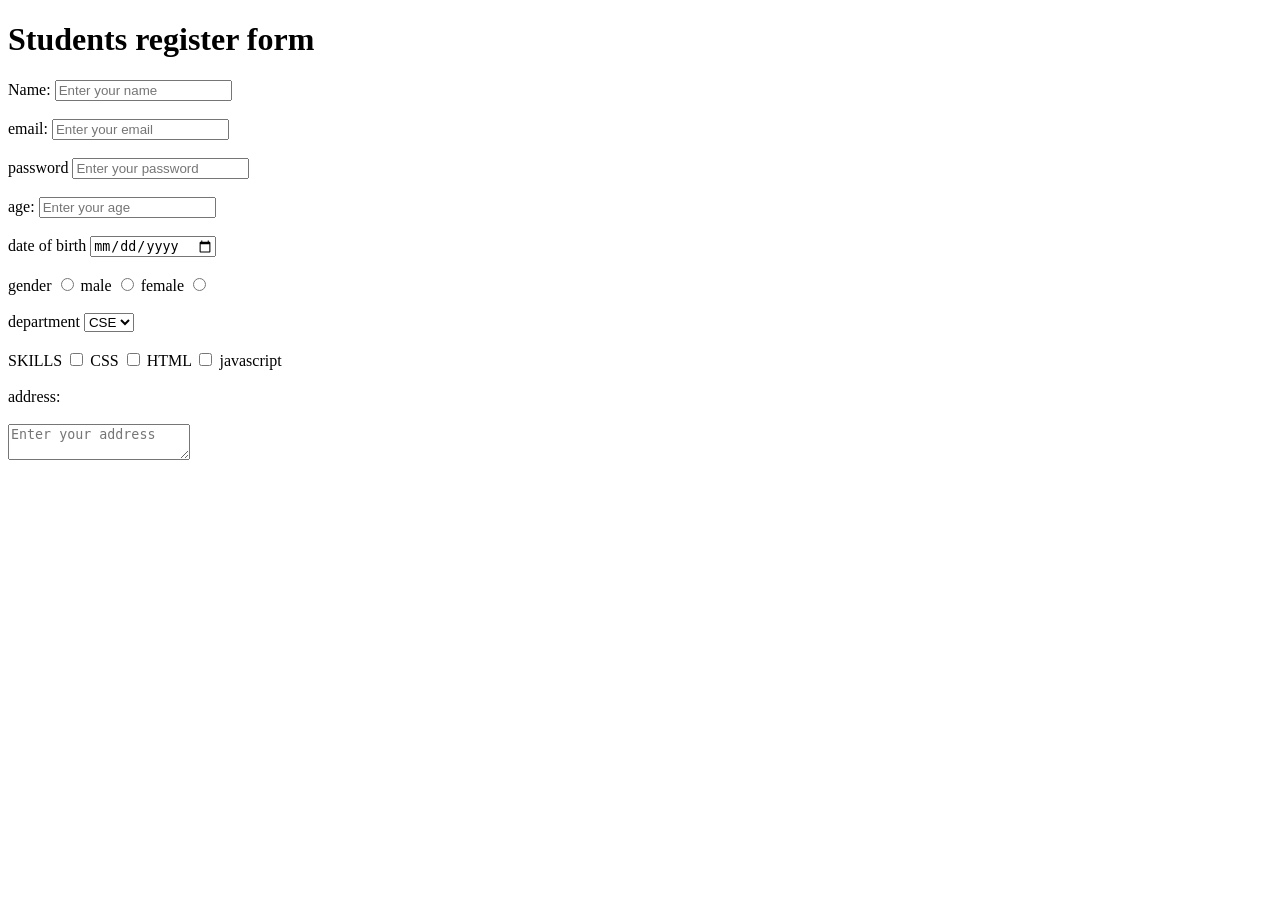
==== index.html @ 5d2b2551 "first commit" ====
<!DOCTYPE html>
<html lang="en">
<head>
    <meta charset="UTF-8">
    <meta name="viewport" content="width=device-width, initial-scale=1.0">
    <title>documents</title>
</head>
<body>
   <h1>Students register form</h1>
   <label>Name:</label>
   <input type="text" placeholder="Enter your name"><br></br> 
   <label>email:</label>
   <input type="text" placeholder="Enter your email"><br></br>
   <label>password</label>
   <input type="text" placeholder="Enter your password"><br></br>
   <label>age:</label>
   <input type="number" placeholder="Enter your age"><br></br>
   <label>date of birth</label>
   <input type="date"><br></br>
   <label>gender</label>
   <input type="radio" name="gender">
   <label>male</label>
   <input type="radio" name="gender">
   <label>female</label>
   <input type="radio" name="gender"><br></br>
   <label>department</label>
   <select>
    <option>CSE</option>
    <option>EEE</option>
    <option>ECE</option>
   </select><br></br>
   <label>SKILLS</label>
   <input type="checkbox">
   <label>CSS</label>
   <input type="checkbox">
   <label>HTML</label>
   <input type="checkbox">
   <label>javascript</label><br></br>
   <label>address:</label><br></br>
   <textarea placeholder="Enter your address"></textarea>
</body>
</html>
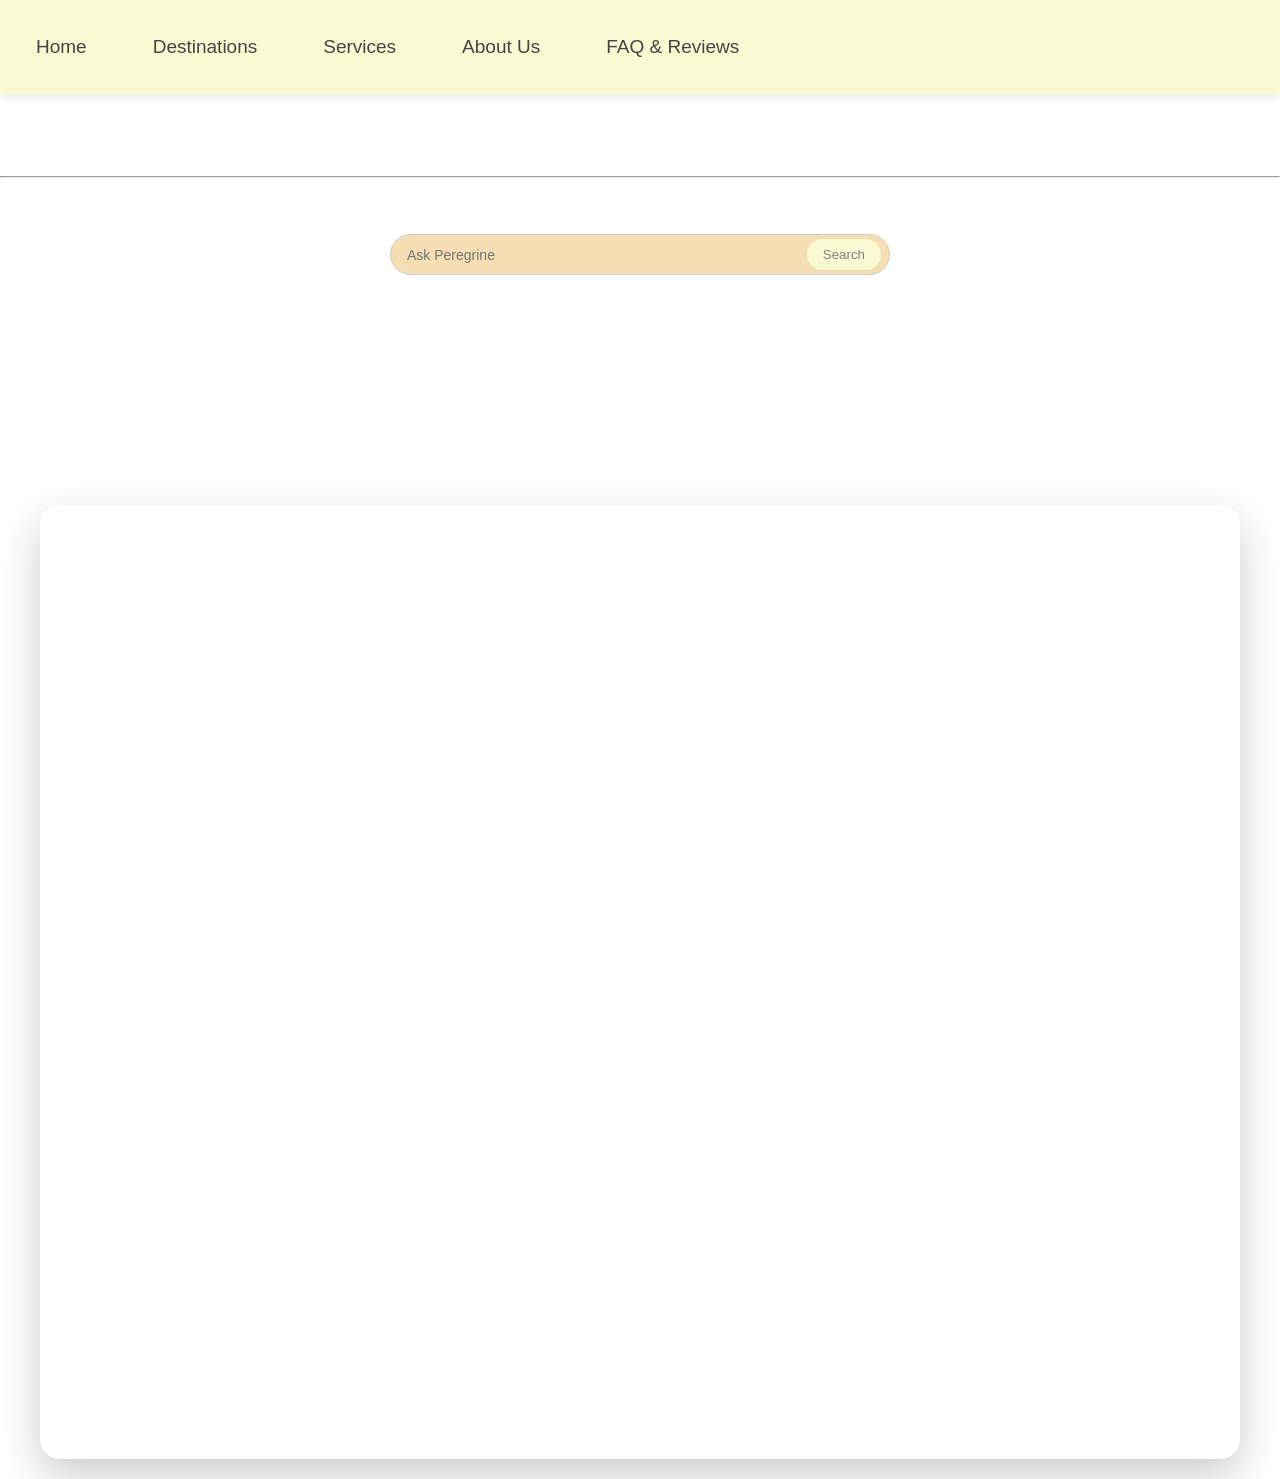
==== commit 2df249a5: "Add files via upload" ====
--- a/index.html
+++ b/index.html
@@ -1,42 +1,79 @@
-<!DOCTYPE html>
-<html lang="en">
-<head>
-    <meta charset="UTF-8">
-    <meta name="viewport" content="width=device-width, initial-scale=1.0">
-    <title>documents</title>
-</head>
-<body>
-   <h1>Students register form</h1>
-   <label>Name:</label>
-   <input type="text" placeholder="Enter your name"><br></br> 
-   <label>email:</label>
-   <input type="text" placeholder="Enter your email"><br></br>
-   <label>password</label>
-   <input type="text" placeholder="Enter your password"><br></br>
-   <label>age:</label>
-   <input type="number" placeholder="Enter your age"><br></br>
-   <label>date of birth</label>
-   <input type="date"><br></br>
-   <label>gender</label>
-   <input type="radio" name="gender">
-   <label>male</label>
-   <input type="radio" name="gender">
-   <label>female</label>
-   <input type="radio" name="gender"><br></br>
-   <label>department</label>
-   <select>
-    <option>CSE</option>
-    <option>EEE</option>
-    <option>ECE</option>
-   </select><br></br>
-   <label>SKILLS</label>
-   <input type="checkbox">
-   <label>CSS</label>
-   <input type="checkbox">
-   <label>HTML</label>
-   <input type="checkbox">
-   <label>javascript</label><br></br>
-   <label>address:</label><br></br>
-   <textarea placeholder="Enter your address"></textarea>
-</body>
-</html>+<!DOCTYPE html>
+<html lang="en">
+<head>
+    <meta charset="UTF-8">
+    <meta name="viewport" content="width=device-width, initial-scale=1.0">
+    <title>Peregrine Travels</title>
+    <link rel="icon" type="image" href="image/favicon.PNG">
+    <link rel="stylesheet" href="style.css">
+</head>
+<body>
+    <header>
+        <nav class="nav-wrapper">
+        <a href="index.html">Home</a>
+        <a href="destinations.html">Destinations</a>
+        <a href="services.html">Services</a>
+        <a href="aboutus.html">About Us</a>
+        <a href="faq.html">FAQ & Reviews</a>
+        </nav>
+    </header><br>&nbsp;
+    <section>
+        <div>
+            <h1 style="color: #ffffff;">Welcome to Peregrine Travels </h1><br>
+            <hr><br>&nbsp;
+            <form>
+                <center class="search-box">
+                    <input type="text" placeholder="Ask Peregrine">
+                    <button type="submit">Search</button>
+                </center>
+            </form><br>&nbsp;
+            <center>
+                <h2 style="color: #ffffff;">
+                    Ask anyhting you want with your travel 
+                </h2><br>
+                <p style="color: #ffffff;">
+                We are glad to tell you that we provide simple user
+                friendly website<br> for making your travel
+                a best experience without searching
+                multiple websites.
+                </p >
+            </center><br>&nbsp;
+        </div><br>&nbsp;
+        <main class="page-wrapper">
+            <div class="transparent-card">
+              <h1>About Peregrine Travels</h1><br><br>
+            <p>
+                <strong>Welcome to Peregrine Travels</strong><br><br>Your all-in-one travel gateway designed to simplify trip planning.<br><br>
+                We bring together curated destination inspirations, seamless booking options,<br><br>
+                and reliable guides all under one roof, eliminating the need to search across multiple websites.
+            </p>
+            <hr class="card-divider">
+            <h3>How to Use Our Website</h3>
+            <br>
+            <p>
+                Exploring and booking your next vacation is quick and simple:
+            </p><br>
+            <p>
+                <strong>1. Explore Destinations:</strong><br><br> Head over to the <a href="destinations.html" style="color: #ffffff; text-decoration: underline;">Destinations</a> page and click on <br><br>
+                any destination card (such as Ghats, Coastal, or Theme Parks) to explore specific travel spots.
+            </p><br>
+            <p>
+                <strong>2. Direct Booking Portals:</strong><br><br> Visit the <a href="services.html" style="color: #ffffff; text-decoration: underline;">Services</a> page to access direct links<br> <br>
+                for booking buses, trains, flights, hotels, cabs, and rental vehicles.
+            </p><br>
+            <p>
+                <strong>3. Click to Redirect:</strong><br><br> Simply click on any card or booking link across these pages,<br><br>
+                and you will be directed straight to the respective website to complete your reservation.
+            </p>
+            <hr class="card-divider">
+            <h3>Why Choose Us?</h3><br>
+            <ul class="services-list">
+                <li><strong>Zero Extra Fees:</strong> Browse and navigate all booking platforms completely free of charge.</li>
+                <li><strong>Verified Portals:</strong> We only redirect you to trusted, top-tier travel and booking platforms.</li>
+                <li><strong>All-in-One Experience:</strong> From inspiration to direct booking, manage your entire trip in one place.</li>
+            </ul>
+            </div>
+        </main>
+    </section>
+</body>
+</html>
--- a/style.css
+++ b/style.css
@@ -0,0 +1,180 @@
+*{
+    margin: 0;
+    padding: 0;
+    box-sizing: border-box;
+    font-family: Arial, Helvetica, sans-serif;
+}
+header{
+    display: flex;
+    justify-content: space-between;
+    align-items: center;
+    padding: 36px;
+    background-color:lightgoldenrodyellow;
+    box-shadow: 0 2px 10px rgba(0, 0, 0, 0.1);
+}
+nav{
+    display: flex;
+    align-items: center;
+}
+nav a{
+    text-decoration: none;
+    color: #444444;
+    font-size: 19px;
+    font-weight: 50 bold;
+    transition: color 0.2s ease;
+    cursor: pointer;
+}
+nav a:hover{
+    color:#0077b6
+}
+.nav-wrapper{
+    display: flex;
+    align-items: center;
+    gap:66px;
+}
+.search-box{
+    display: flex;
+    align-items: center;
+    background-color: wheat;
+    border: 1px solid #ccc;
+    border-radius: 25px;
+    padding:4px 8px 4px 16px;
+    max-width: 500px;
+    margin: 20px auto;
+}
+.search-box input{
+    flex: 1;
+    outline:none;
+    border: none;
+    font-size: 14px;
+    background: transparent;
+}
+.search-box button{
+    background-color: lightgoldenrodyellow;
+    color:grey;
+    border: none;
+    padding: 8px 16px;
+    border-radius: 20px;
+    cursor: pointer;
+   
+}
+.search-box button:hover{
+    background-color: azure;
+}
+h1{
+    text-align: center;
+}
+body{
+    background-image: url('image/background.jpg');
+    background-repeat: no-repeat;
+    background-attachment: scroll;
+    background-size: cover;
+    background-position: center 16%;
+    min-height: 100vh;
+}
+.card-grid{
+    display: grid;
+    grid-template-columns: repeat(3,1fr);
+    gap: 24px;
+    max-width: 1200px;
+    margin: 0 auto;
+    padding: 20px;
+}
+.video-card{
+    position: relative;
+    height: 400px;
+    border-radius: 20px;
+    overflow: hidden;
+    box-shadow: 0 8px 24px rgba(0, 0, 0, 0.12);
+    cursor: pointer;
+    transition: transform 0.3s ease, box-shadow 0.3s ease;
+}
+.video-card video{
+    width: 100%;
+    height: 100%;
+    object-fit: cover;
+    object-position: center;
+    transition: transform 0.4s ease;
+}
+.card-content{
+    position: absolute;
+    bottom: 0;
+    left: 0;
+    right: 0;
+    padding: 24px;
+    background: linear-gradient(transparent, rgba(0,0,0,0.75));
+    color: #ffffff;
+    z-index: 1;
+}
+.video-card:hover{
+    transform: translateY(-8px);
+    box-shadow: 0 16px 32px rgba(0, 0, 0, 0.2);
+}
+.video-card:hover video{
+    transform: scale(1.05);
+}
+.page-wrapper{
+    display: flex;
+    justify-content: center;
+    align-items: center;
+    min-height: 100vh;
+    padding: 20px;
+    width: 100%;
+}
+.transparent-card{
+    width:100%;
+    max-width: 1200px;
+    min-height: calc(100vh - 120px);
+    background: rgba(255,255,255,0.18);
+    backdrop-filter: blur(8px);
+    -webkit-backdrop-filter: blur(8px);
+    box-shadow: 0 16px 40px rgba(0,0,0,0.2);
+    border-radius: 20px;
+    padding: 48px;
+    color: #ffffff;
+    margin: 0 auto;
+}
+.card-divider{
+    border: none;
+    height: 1px;
+    background: rgba(255,255,255,0.2);
+    margin: 30px 0;
+}
+.services-list{
+    display: inline-block;
+    text-align: left;
+    margin: 15px 0 25px 0;
+    padding-left: 20px;
+}
+.services-list li{
+    font-size: 1.05rem;
+    margin-bottom: 8px;
+    color: #ffffff;
+}
+.map-container{
+    width: 100%;
+    max-width: 1000px;
+    margin-top: 20px;
+    border-radius: 16px;
+    overflow: hidden;
+    border: 1px solid rgba(255,255,255,0.2);
+    box-shadow: 0 8px 24px rgba(0,0,0,0.3);
+}
+.map-container iframe{
+    width: 100%;
+    height: 450px;
+    display: block;
+}
+.contact-info{
+    margin: 16px 0 24px 0;
+    line-height: 1.8;
+    cursor: pointer;
+}
+.contact-info a{
+    color: #ffffff;
+    text-decoration: underline;
+    transition: opacity 0.2s ease;
+}
+.contact-info a:hover{
+    opacity: 0.8;
+}
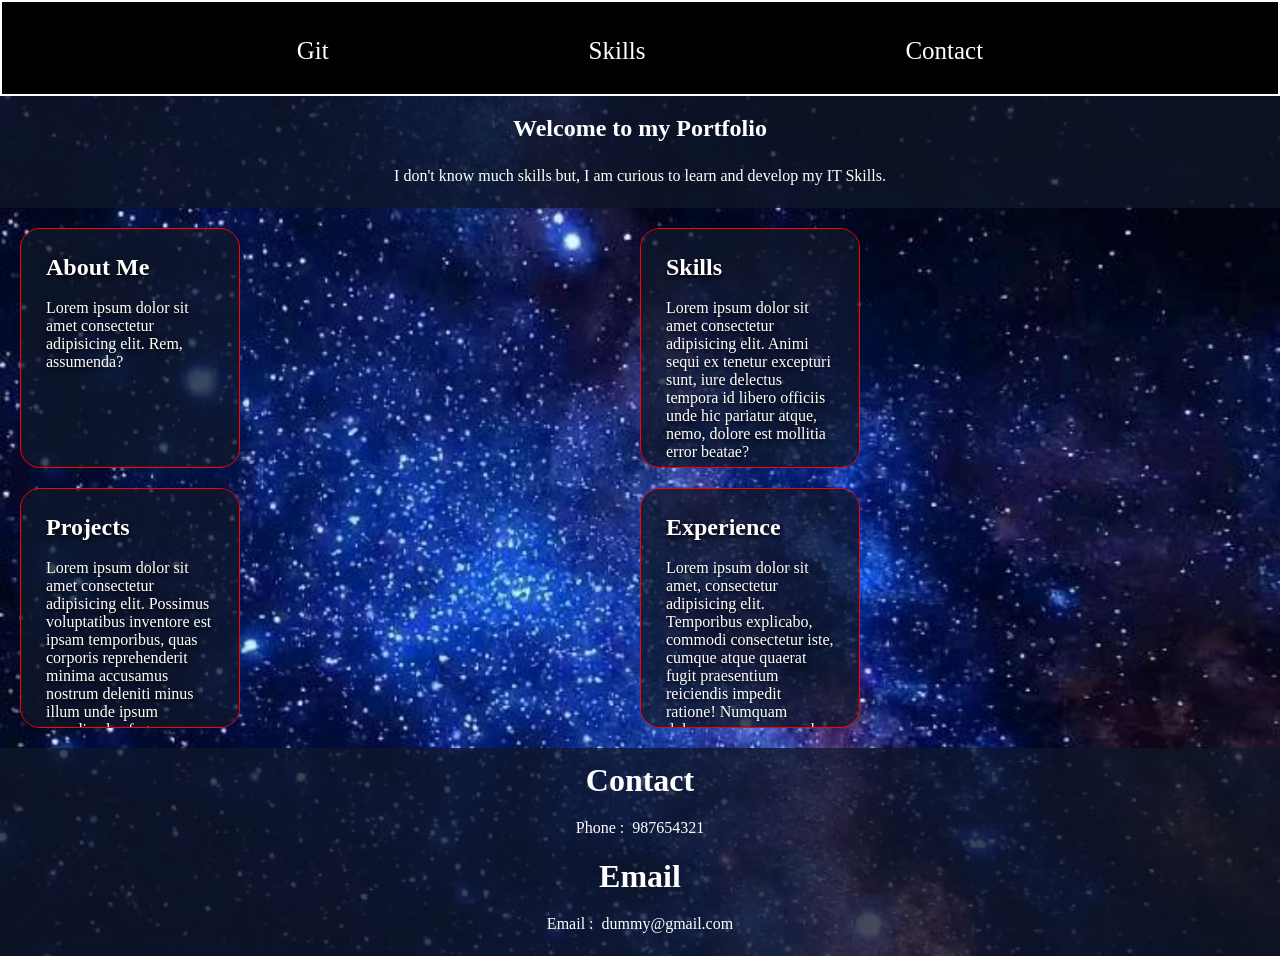
==== commit 8fb97a11: "Add files via upload" ====
--- a/index.html
+++ b/index.html
@@ -3,77 +3,42 @@
 <head>
     <meta charset="UTF-8">
     <meta name="viewport" content="width=device-width, initial-scale=1.0">
-    <title>Peregrine Travels</title>
-    <link rel="icon" type="image" href="image/favicon.PNG">
+    <title>Portfolio</title>
     <link rel="stylesheet" href="style.css">
 </head>
-<body>
-    <header>
-        <nav class="nav-wrapper">
-        <a href="index.html">Home</a>
-        <a href="destinations.html">Destinations</a>
-        <a href="services.html">Services</a>
-        <a href="aboutus.html">About Us</a>
-        <a href="faq.html">FAQ & Reviews</a>
-        </nav>
-    </header><br>&nbsp;
-    <section>
-        <div>
-            <h1 style="color: #ffffff;">Welcome to Peregrine Travels </h1><br>
-            <hr><br>&nbsp;
-            <form>
-                <center class="search-box">
-                    <input type="text" placeholder="Ask Peregrine">
-                    <button type="submit">Search</button>
-                </center>
-            </form><br>&nbsp;
-            <center>
-                <h2 style="color: #ffffff;">
-                    Ask anyhting you want with your travel 
-                </h2><br>
-                <p style="color: #ffffff;">
-                We are glad to tell you that we provide simple user
-                friendly website<br> for making your travel
-                a best experience without searching
-                multiple websites.
-                </p >
-            </center><br>&nbsp;
-        </div><br>&nbsp;
-        <main class="page-wrapper">
-            <div class="transparent-card">
-              <h1>About Peregrine Travels</h1><br><br>
-            <p>
-                <strong>Welcome to Peregrine Travels</strong><br><br>Your all-in-one travel gateway designed to simplify trip planning.<br><br>
-                We bring together curated destination inspirations, seamless booking options,<br><br>
-                and reliable guides all under one roof, eliminating the need to search across multiple websites.
-            </p>
-            <hr class="card-divider">
-            <h3>How to Use Our Website</h3>
-            <br>
-            <p>
-                Exploring and booking your next vacation is quick and simple:
-            </p><br>
-            <p>
-                <strong>1. Explore Destinations:</strong><br><br> Head over to the <a href="destinations.html" style="color: #ffffff; text-decoration: underline;">Destinations</a> page and click on <br><br>
-                any destination card (such as Ghats, Coastal, or Theme Parks) to explore specific travel spots.
-            </p><br>
-            <p>
-                <strong>2. Direct Booking Portals:</strong><br><br> Visit the <a href="services.html" style="color: #ffffff; text-decoration: underline;">Services</a> page to access direct links<br> <br>
-                for booking buses, trains, flights, hotels, cabs, and rental vehicles.
-            </p><br>
-            <p>
-                <strong>3. Click to Redirect:</strong><br><br> Simply click on any card or booking link across these pages,<br><br>
-                and you will be directed straight to the respective website to complete your reservation.
-            </p>
-            <hr class="card-divider">
-            <h3>Why Choose Us?</h3><br>
-            <ul class="services-list">
-                <li><strong>Zero Extra Fees:</strong> Browse and navigate all booking platforms completely free of charge.</li>
-                <li><strong>Verified Portals:</strong> We only redirect you to trusted, top-tier travel and booking platforms.</li>
-                <li><strong>All-in-One Experience:</strong> From inspiration to direct booking, manage your entire trip in one place.</li>
-            </ul>
-            </div>
+    <body>
+        <header>
+            <a href="https://github.com/shivamurugan100/htmlpractice55.git">Git</a>
+            <a href="#skill">Skills</a>
+            <a href="#cont">Contact</a>
+        </header>
+        <section class="hero">
+            <h1>Welcome to my Portfolio</h1><br>
+            <p>I don't know much skills but, I am curious to learn and develop my IT Skills.</p>
+        </section>
+        <main>
+            <section class="card">
+                <h2>About Me</h2><br>
+                <p>Lorem ipsum dolor sit amet consectetur adipisicing elit. Rem, assumenda?</p>
+            </section>
+            <section class="card" id="skill">
+                <h2>Skills</h2><br>
+                <p>Lorem ipsum dolor sit amet consectetur adipisicing elit. Animi sequi ex tenetur excepturi sunt, iure delectus tempora id libero officiis unde hic pariatur atque, nemo, dolore est mollitia error beatae?</p>
+            </section>
+            <section class="card">
+                <h2>Projects</h2><br>
+                <p>Lorem ipsum dolor sit amet consectetur adipisicing elit. Possimus voluptatibus inventore est ipsam temporibus, quas corporis reprehenderit minima accusamus nostrum deleniti minus illum unde ipsum repudiandae fuga dignissimos aliquam ut!</p>
+            </section>
+            <section class="card">
+                <h2>Experience</h2><br>
+                <p>Lorem ipsum dolor sit amet, consectetur adipisicing elit. Temporibus explicabo, commodi consectetur iste, cumque atque quaerat fugit praesentium reiciendis impedit ratione! Numquam doloremque earum unde eveniet nostrum commodi itaque architecto.</p>
+            </section>
         </main>
-    </section>
-</body>
-</html>
+        <footer class="bottom">
+            <h1>Contact</h1><br>
+            <p id="cont">Phone : &nbsp;987654321</p><br>
+            <h1>Email</h1><br>
+            <p>Email : &nbsp;dummy@gmail.com</p>
+        </footer>
+    </body>
+</html>
--- a/style.css
+++ b/style.css
@@ -2,179 +2,80 @@
     margin: 0;
     padding: 0;
     box-sizing: border-box;
-    font-family: Arial, Helvetica, sans-serif;
+}
+html{
+    scroll-behavior: smooth;
+}
+body{
+    background-image: url('bg.jpg');
+    background-size: cover;
+    background-repeat: no-repeat;
+    background-position: center;
+    background-attachment: scroll;
 }
 header{
+    height: 6rem;
+    background-color: #000;
     display: flex;
-    justify-content: space-between;
-    align-items: center;
-    padding: 36px;
-    background-color:lightgoldenrodyellow;
-    box-shadow: 0 2px 10px rgba(0, 0, 0, 0.1);
+    text-align: center;
+    justify-content: space-evenly;
+    padding: 35px;
+    border: 2px solid white;
 }
-nav{
-    display: flex;
-    align-items: center;
+header a{
+    text-decoration: none;
+    font-size: 25px;
+    color: #fff;   
 }
-nav a{
-    text-decoration: none;
-    color: #444444;
-    font-size: 19px;
-    font-weight: 50 bold;
-    transition: color 0.2s ease;
-    cursor: pointer;
+header a:hover{
+    color: red;
 }
-nav a:hover{
-    color:#0077b6
+header a:active{
+    color: greenyellow;
 }
-.nav-wrapper{
-    display: flex;
-    align-items: center;
-    gap:66px;
+.hero{
+    text-align: center;
+    padding: 20px;
+    background-color: #0f172ac5;
+    color: #fff;
+    line-height: 1.5rem;
 }
-.search-box{
-    display: flex;
-    align-items: center;
-    background-color: wheat;
-    border: 1px solid #ccc;
-    border-radius: 25px;
-    padding:4px 8px 4px 16px;
-    max-width: 500px;
-    margin: 20px auto;
+main{
+    display: grid;
+    justify-content: space-evenly;
+    padding: 20px;
+    grid-template-columns: repeat(2,1fr);
+    row-gap: 20px;
 }
-.search-box input{
-    flex: 1;
-    outline:none;
-    border: none;
-    font-size: 14px;
-    background: transparent;
-}
-.search-box button{
-    background-color: lightgoldenrodyellow;
-    color:grey;
-    border: none;
-    padding: 8px 16px;
-    border-radius: 20px;
-    cursor: pointer;
-   
-}
-.search-box button:hover{
-    background-color: azure;
-}
-h1{
+main section h1{
     text-align: center;
 }
-body{
-    background-image: url('image/background.jpg');
-    background-repeat: no-repeat;
-    background-attachment: scroll;
-    background-size: cover;
-    background-position: center 16%;
-    min-height: 100vh;
+.card{
+    border: 1px solid red;
+    background-color: rgba(15, 23, 42, 0.75);
+    color: #fff;
+    padding: 25px;
+    border-radius: 20px;
+    height: 240px;
+    width: 220px;
+    text-shadow: 0 2px 4px #000;
+    overflow: auto;
+    scrollbar-width: none;
 }
-.card-grid{
-    display: grid;
-    grid-template-columns: repeat(3,1fr);
-    gap: 24px;
-    max-width: 1200px;
-    margin: 0 auto;
+.card:hover{
+    box-shadow: 2px 4px 20px rgb(255, 255, 255);
+    border-color: blueviolet;
+    cursor: pointer;
+    transform: translateY(-5px);
+    color: rgb(255, 60, 0);
+}
+.card:active{
+    color: greenyellow;
+}
+.bottom{
+    text-align: center;
     padding: 20px;
-}
-.video-card{
-    position: relative;
-    height: 400px;
-    border-radius: 20px;
-    overflow: hidden;
-    box-shadow: 0 8px 24px rgba(0, 0, 0, 0.12);
-    cursor: pointer;
-    transition: transform 0.3s ease, box-shadow 0.3s ease;
-}
-.video-card video{
-    width: 100%;
-    height: 100%;
-    object-fit: cover;
-    object-position: center;
-    transition: transform 0.4s ease;
-}
-.card-content{
-    position: absolute;
-    bottom: 0;
-    left: 0;
-    right: 0;
-    padding: 24px;
-    background: linear-gradient(transparent, rgba(0,0,0,0.75));
-    color: #ffffff;
-    z-index: 1;
-}
-.video-card:hover{
-    transform: translateY(-8px);
-    box-shadow: 0 16px 32px rgba(0, 0, 0, 0.2);
-}
-.video-card:hover video{
-    transform: scale(1.05);
-}
-.page-wrapper{
-    display: flex;
-    justify-content: center;
-    align-items: center;
-    min-height: 100vh;
-    padding: 20px;
-    width: 100%;
-}
-.transparent-card{
-    width:100%;
-    max-width: 1200px;
-    min-height: calc(100vh - 120px);
-    background: rgba(255,255,255,0.18);
-    backdrop-filter: blur(8px);
-    -webkit-backdrop-filter: blur(8px);
-    box-shadow: 0 16px 40px rgba(0,0,0,0.2);
-    border-radius: 20px;
-    padding: 48px;
-    color: #ffffff;
-    margin: 0 auto;
-}
-.card-divider{
-    border: none;
-    height: 1px;
-    background: rgba(255,255,255,0.2);
-    margin: 30px 0;
-}
-.services-list{
-    display: inline-block;
-    text-align: left;
-    margin: 15px 0 25px 0;
-    padding-left: 20px;
-}
-.services-list li{
-    font-size: 1.05rem;
-    margin-bottom: 8px;
-    color: #ffffff;
-}
-.map-container{
-    width: 100%;
-    max-width: 1000px;
-    margin-top: 20px;
-    border-radius: 16px;
-    overflow: hidden;
-    border: 1px solid rgba(255,255,255,0.2);
-    box-shadow: 0 8px 24px rgba(0,0,0,0.3);
-}
-.map-container iframe{
-    width: 100%;
-    height: 450px;
-    display: block;
-}
-.contact-info{
-    margin: 16px 0 24px 0;
-    line-height: 1.8;
-    cursor: pointer;
-}
-.contact-info a{
-    color: #ffffff;
-    text-decoration: underline;
-    transition: opacity 0.2s ease;
-}
-.contact-info a:hover{
-    opacity: 0.8;
-}
+    background-color: #0f172ac5;
+    color: #fff;
+    line-height: 1.5rem;
+}
